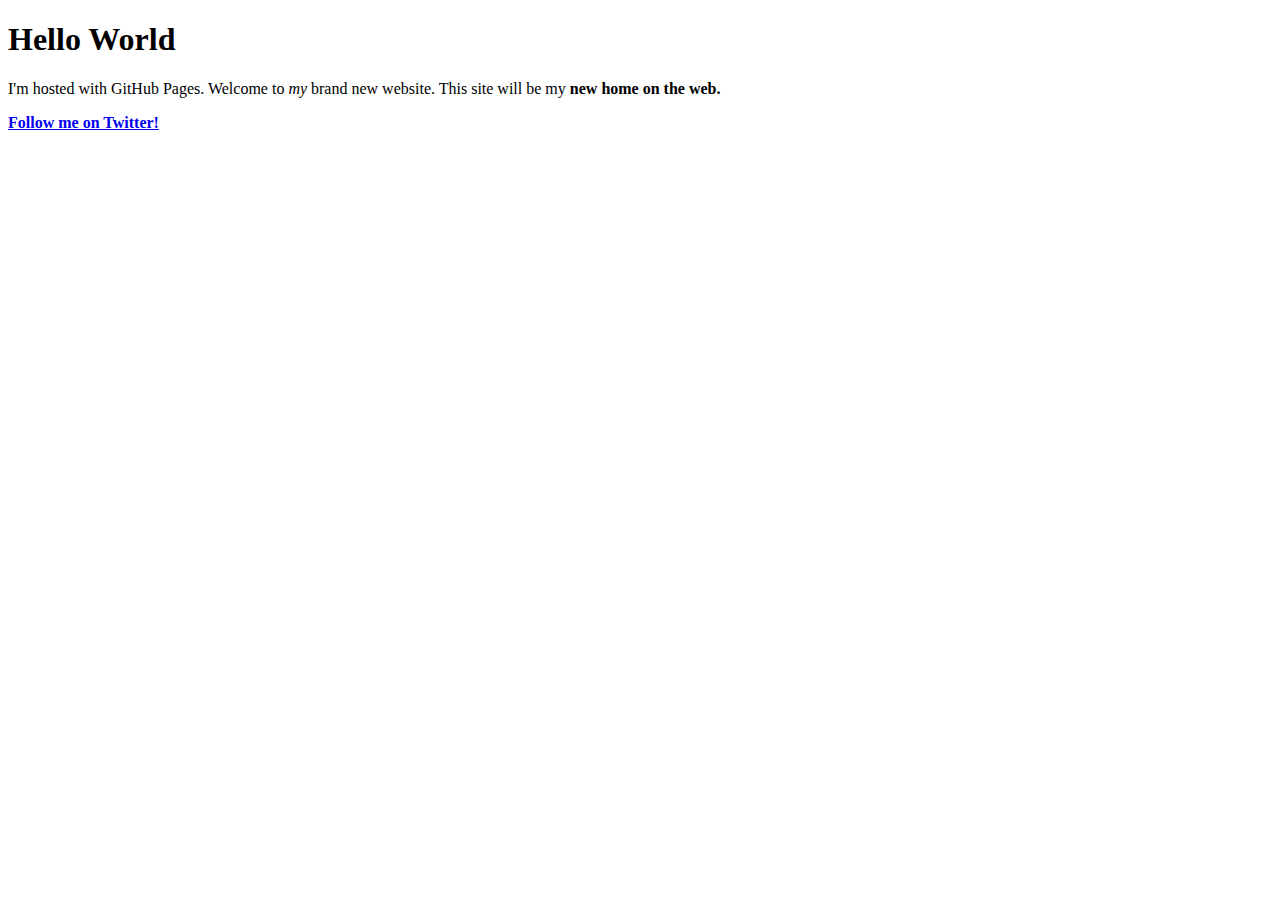
==== page2.html @ a8d945d9 "new page" ====
<!DOCTYPE html>
<html lang="en">

<head>
    <title>shaundantz</title>
    <meta charset="UTF-8">
    <meta name="author" content="Shaun Dantas">
</head>

<body>
    <h1>Hello World</h1>
    <p>I'm hosted with GitHub Pages. Welcome to <em>my</em> brand new website. This site will be my <strong>new<strong>
                home on the web.</p>
    <a href="https://twitter.com/shaundantz">Follow me on Twitter!</a>

</body>

</html>
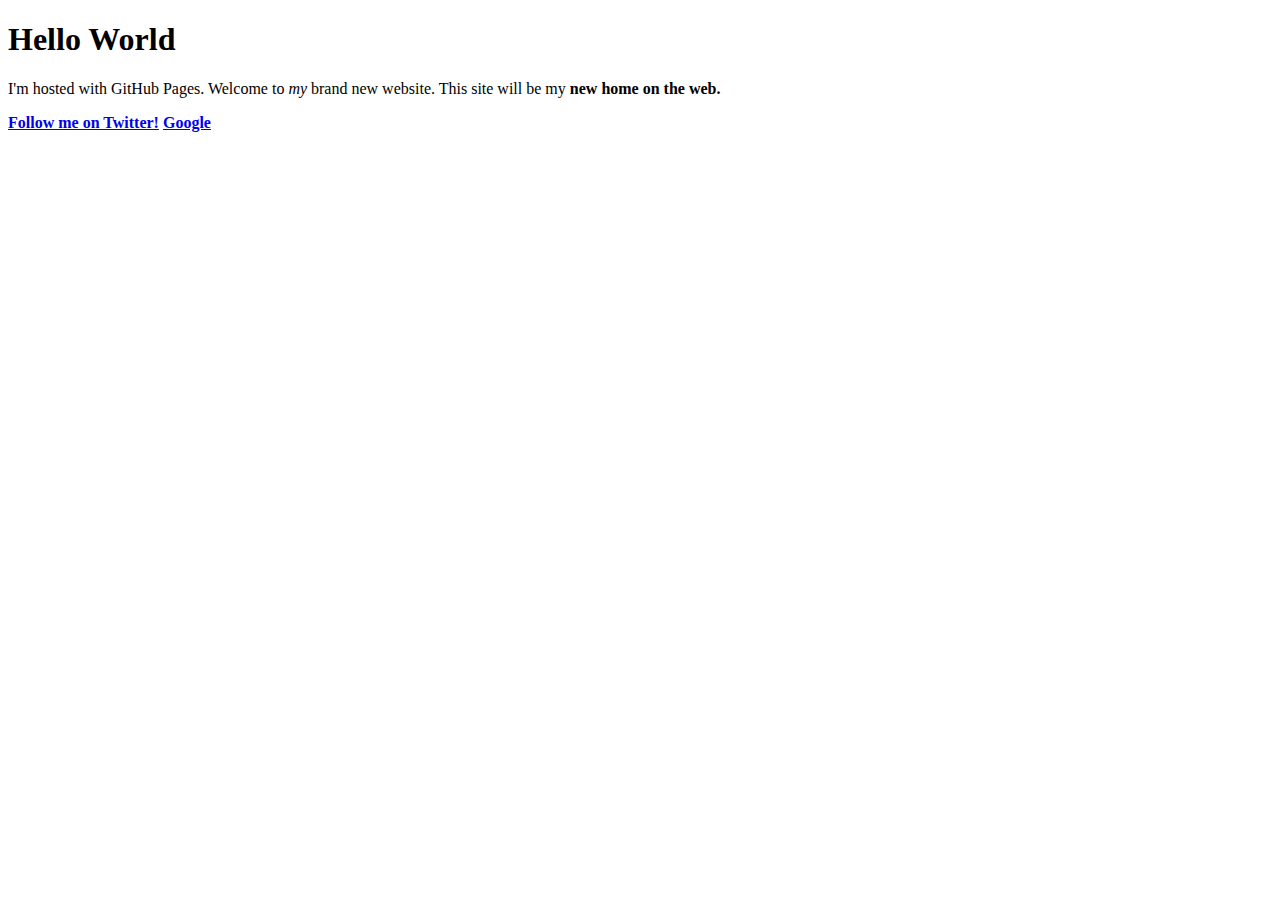
==== commit 03a92833: "new pages" ====
--- a/page2.html
+++ b/page2.html
@@ -12,6 +12,7 @@
     <p>I'm hosted with GitHub Pages. Welcome to <em>my</em> brand new website. This site will be my <strong>new<strong>
                 home on the web.</p>
     <a href="https://twitter.com/shaundantz">Follow me on Twitter!</a>
+    <a href="http://www.google.com">Google</a>
 
 </body>
 
